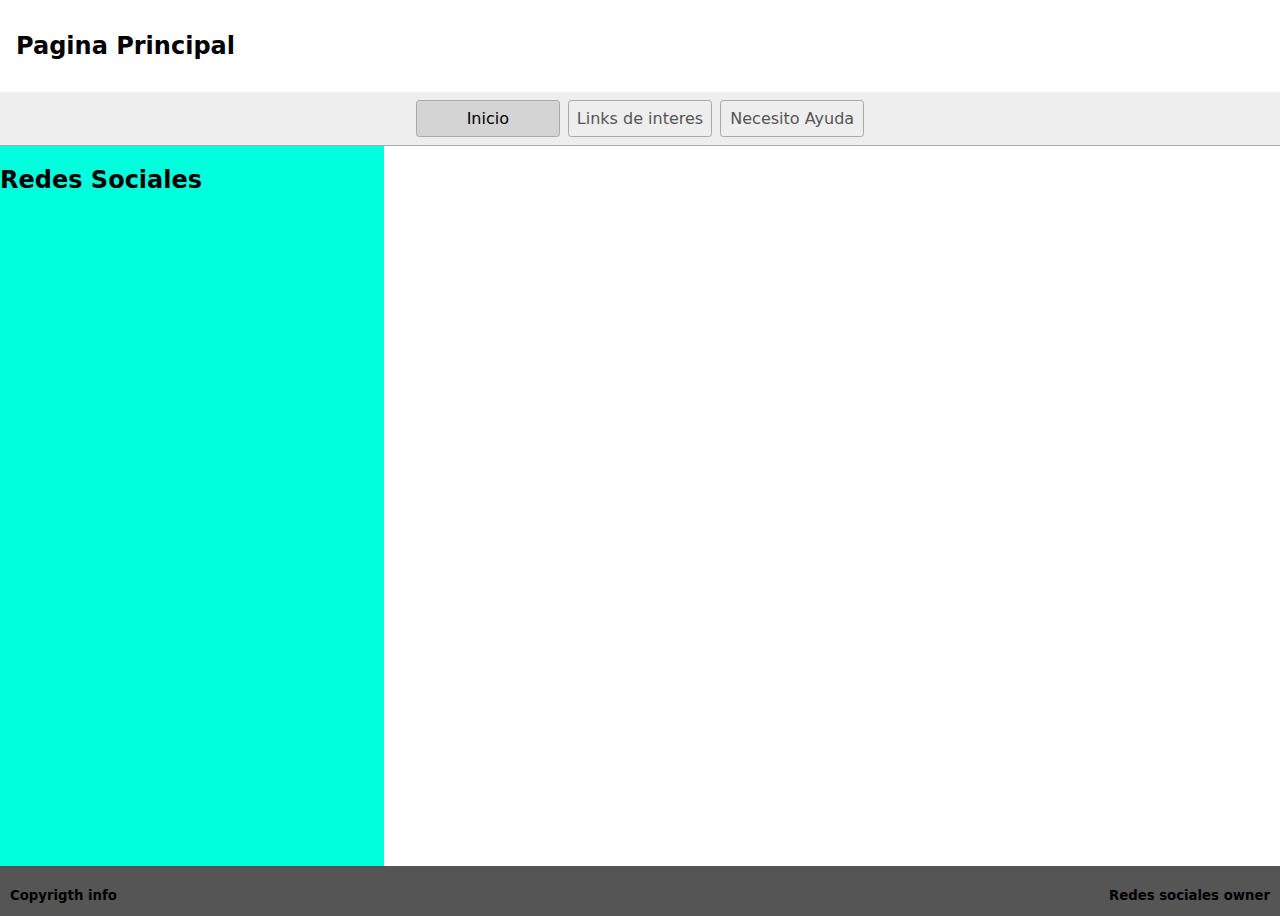
==== index.html @ 5b28ac1e "Initial commit" ====
<!DOCTYPE html>
<html lang="en">

<head>
  <title>Inicio</title>
  <meta charset="UTF-8" />
  <meta name="viewport" content="width=device-width" />
  <!--
      Need a visual blank slate?
      Remove all code in `styles.css`!
    -->
  <link rel="stylesheet" href="styles.css" />
  <script type="module" src="script.js"></script>
</head>

<body>
  <main>
    <h1 class="titulo">Pagina Principal</h1>
  </main>
  <nav>
    <a href="/" aria-current="page">Inicio</a>
    <a href="/page2.html">Links de interes</a>
    <a href="/page3.html">Necesito Ayuda</a>
  </nav>
  <aside>
    <h2>Redes Sociales</h2>
  </aside>
  <footer>
    <h5>Copyrigth info </h5>
    <h5>Redes sociales owner</h5>
  </footer>
</body>

</html>
---- styles.css ----
* {
  box-sizing: border-box;
}

body {
  margin: 0;
  font-family: system-ui, sans-serif;
  color: black;
  background-color: white;
}

nav {
  display: flex;
  flex-wrap: wrap;
  align-items: center;
  justify-content: center;
  padding: 0.5rem;
  gap: 0.5rem;
  border-bottom: solid 1px #aaa;
  background-color: #eee;
}

nav a {
  display: inline-block;
  min-width: 9rem;
  padding: 0.5rem;
  border-radius: 0.2rem;
  border: solid 1px #aaa;
  text-align: center;
  text-decoration: none;
  color: #555;
}

nav a[aria-current='page'] {
  color: #000;
  background-color: #d4d4d4;
}

main {
  padding: 1rem;
}

h1 {
  font-weight: bold;
  font-size: 1.5rem;
}

aside {
  display: flex;
  width: 30%;
  height: 80vh; 
  background-color: rgb(0, 255, 221);
}

footer {
  display: flex;
  flex-direction: row;
  place-content: space-between;
  padding-left: 10px;
  padding-right: 10px;
  width: 100%;
  height: 50px;
  background-color: #555;
  
}
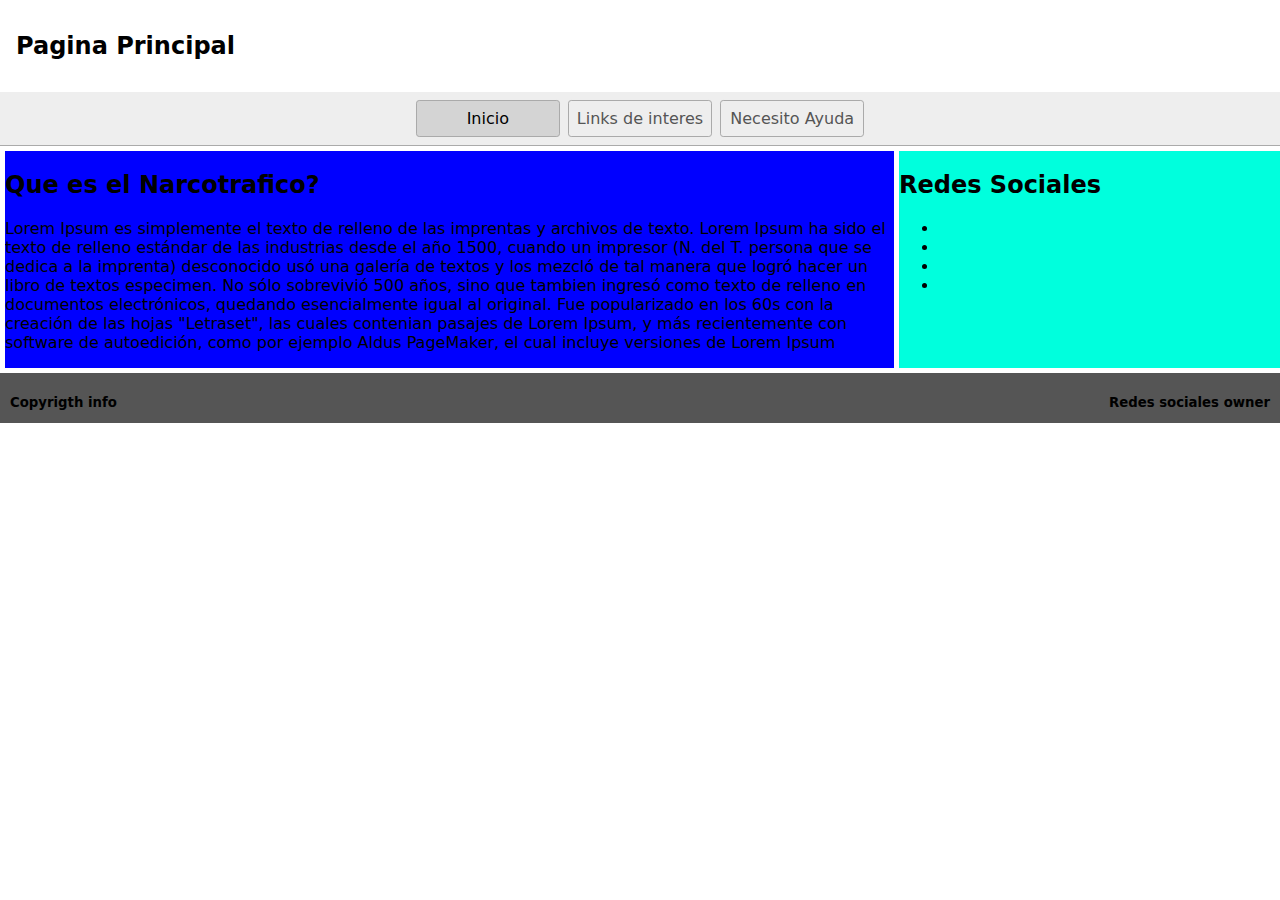
==== commit 8fdc0216: "base structure" ====
--- a/index.html
+++ b/index.html
@@ -9,6 +9,7 @@
       Need a visual blank slate?
       Remove all code in `styles.css`!
     -->
+  <link rel="stylesheet" href="https://cdnjs.cloudflare.com/ajax/libs/font-awesome/4.7.0/css/font-awesome.min.css">
   <link rel="stylesheet" href="styles.css" />
   <script type="module" src="script.js"></script>
 </head>
@@ -22,9 +23,30 @@
     <a href="/page2.html">Links de interes</a>
     <a href="/page3.html">Necesito Ayuda</a>
   </nav>
-  <aside>
-    <h2>Redes Sociales</h2>
-  </aside>
+  <div class="content">
+    <section>
+      <h2>Que es el Narcotrafico?</h2>
+      <p>
+        Lorem Ipsum es simplemente el texto de relleno de las imprentas y archivos de texto. Lorem Ipsum ha sido el
+        texto de relleno estándar de las industrias desde el año 1500, cuando un impresor (N. del T. persona que se
+        dedica a la imprenta) desconocido usó una galería de textos y los mezcló de tal manera que logró hacer un libro
+        de textos especimen. No sólo sobrevivió 500 años, sino que tambien ingresó como texto de relleno en documentos
+        electrónicos, quedando esencialmente igual al original. Fue popularizado en los 60s con la creación de las hojas
+        "Letraset", las cuales contenian pasajes de Lorem Ipsum, y más recientemente con software de autoedición, como
+        por ejemplo Aldus PageMaker, el cual incluye versiones de Lorem Ipsum
+      </p>
+    </section>
+    <aside>
+      <h2>Redes Sociales</h2>
+      <ul>
+        <li></li>
+        <li></li>
+        <li></li>
+        <li></li>
+      </ul>
+    </aside>
+  </div>
+
   <footer>
     <h5>Copyrigth info </h5>
     <h5>Redes sociales owner</h5>
--- a/styles.css
+++ b/styles.css
@@ -45,11 +45,19 @@
   font-size: 1.5rem;
 }
 
+.content {
+  display: grid;
+  grid-template-columns: 70% 30%;  
+  grid-column-gap: 5px;
+  padding: 5px;
+}
+
 aside {
-  display: flex;
-  width: 30%;
-  height: 80vh; 
   background-color: rgb(0, 255, 221);
+}
+
+section {
+  background-color: blue;
 }
 
 footer {
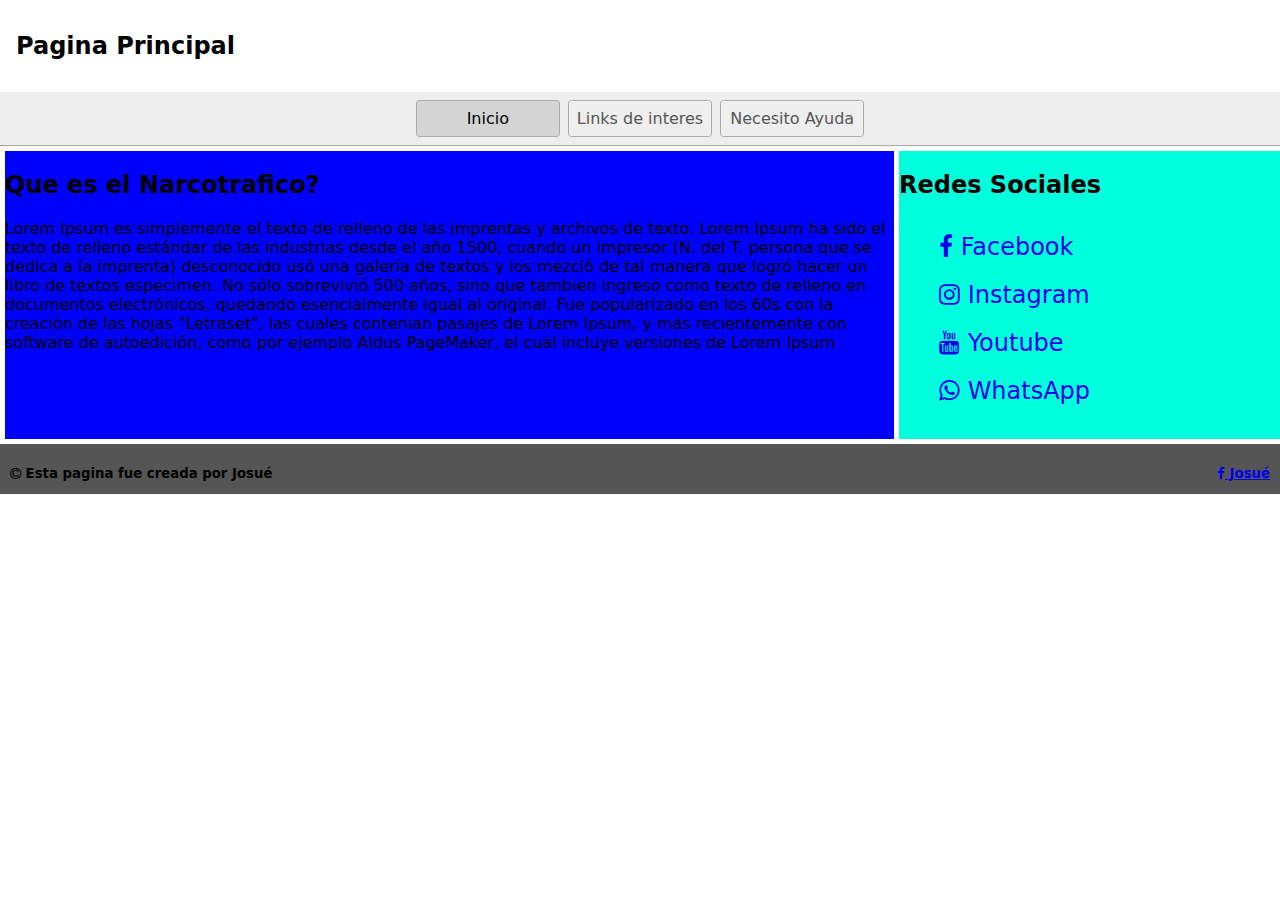
==== commit 1b1cd3fa: "Añadir galeria de videos" ====
--- a/index.html
+++ b/index.html
@@ -38,18 +38,18 @@
     </section>
     <aside>
       <h2>Redes Sociales</h2>
-      <ul>
-        <li></li>
-        <li></li>
-        <li></li>
-        <li></li>
+      <ul class="lista-redes">
+        <li><a href="#"><i class="fa fa-facebook"></i> Facebook</a></li>
+        <li><a href="#"><i class="fa fa-instagram"></i> Instagram</a></li>
+        <li><a href="#"><i class="fa fa-youtube"></i></i> Youtube</a></li>
+        <li><a href="#"><i class="fa fa-whatsapp"></i> WhatsApp</a></li>
       </ul>
     </aside>
   </div>
 
   <footer>
-    <h5>Copyrigth info </h5>
-    <h5>Redes sociales owner</h5>
+    <h5><i class="fa fa-solid fa-copyright"></i> Esta pagina fue creada por <strong>Josué</strong></h5>
+    <h5><a href="#"><i class="fa fa-facebook"></i> Josué</a></h5>
   </footer>
 </body>
 
--- a/styles.css
+++ b/styles.css
@@ -56,8 +56,26 @@
   background-color: rgb(0, 255, 221);
 }
 
+.lista-redes {
+  list-style-type: none;
+  line-height: 2em;
+  font-size: 1.5em;  
+}
+
+.lista-redes a {
+  text-decoration: none;  
+}
+
 section {
   background-color: blue;
+}
+
+.section-videos {
+  display: grid;
+  justify-items: center;
+  grid-template-columns: repeat( auto-fit, minmax(420px, 2fr) );
+  grid-row-gap: 10px;
+  grid-column-gap: 10px;
 }
 
 footer {
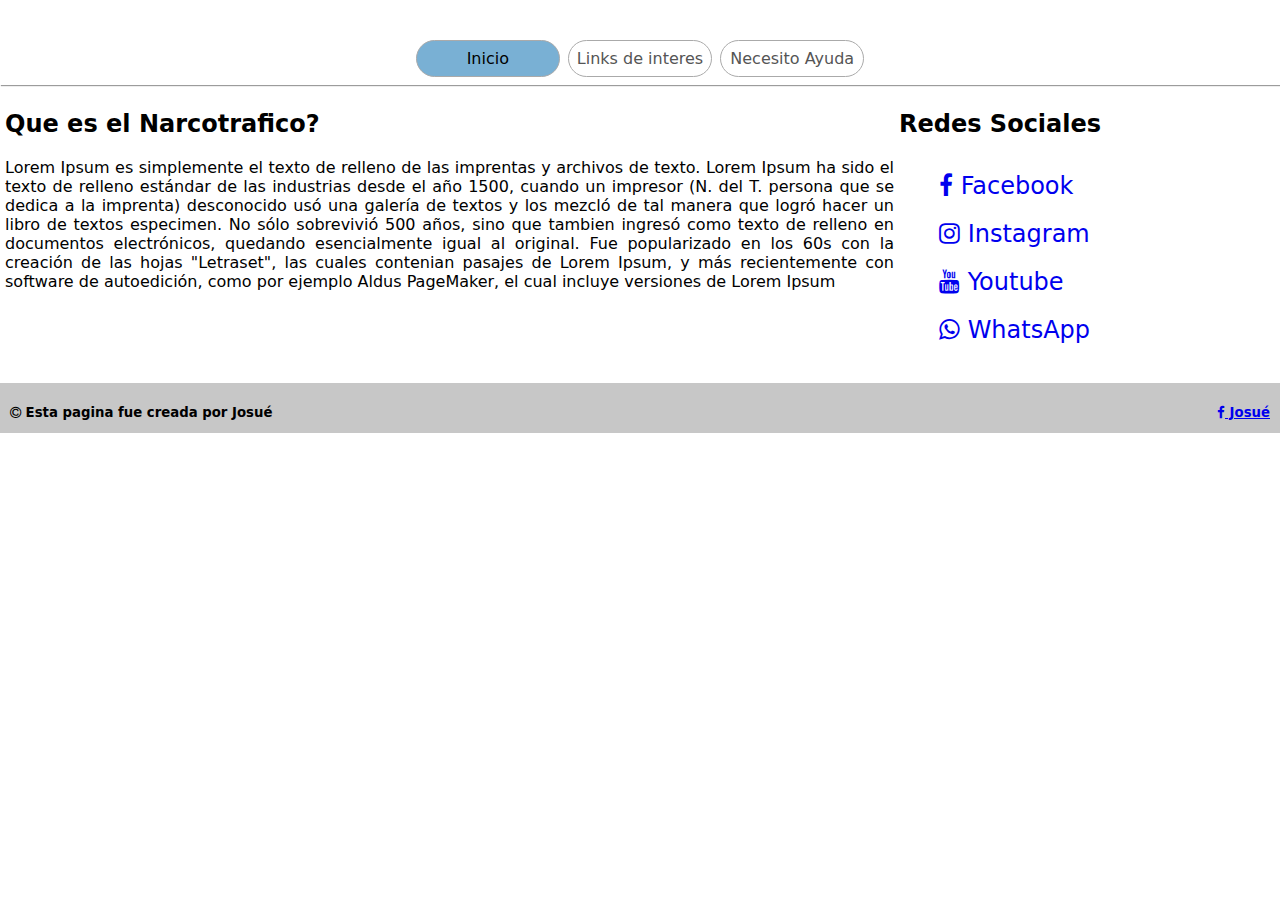
==== commit 458b665a: "4 files modified" ====
--- a/index.html
+++ b/index.html
@@ -5,10 +5,6 @@
   <title>Inicio</title>
   <meta charset="UTF-8" />
   <meta name="viewport" content="width=device-width" />
-  <!--
-      Need a visual blank slate?
-      Remove all code in `styles.css`!
-    -->
   <link rel="stylesheet" href="https://cdnjs.cloudflare.com/ajax/libs/font-awesome/4.7.0/css/font-awesome.min.css">
   <link rel="stylesheet" href="styles.css" />
   <script type="module" src="script.js"></script>
@@ -16,7 +12,7 @@
 
 <body>
   <main>
-    <h1 class="titulo">Pagina Principal</h1>
+    <!-- <h1 class="titulo">Pagina Principal</h1> -->
   </main>
   <nav>
     <a href="/" aria-current="page">Inicio</a>
--- a/styles.css
+++ b/styles.css
@@ -16,15 +16,14 @@
   justify-content: center;
   padding: 0.5rem;
   gap: 0.5rem;
-  border-bottom: solid 1px #aaa;
-  background-color: #eee;
+  box-shadow: 1px 1px 1px rgb(156, 156, 156);
 }
 
 nav a {
   display: inline-block;
   min-width: 9rem;
   padding: 0.5rem;
-  border-radius: 0.2rem;
+  border-radius: 20px;
   border: solid 1px #aaa;
   text-align: center;
   text-decoration: none;
@@ -33,7 +32,7 @@
 
 nav a[aria-current='page'] {
   color: #000;
-  background-color: #d4d4d4;
+  background-color: #79b0d4;
 }
 
 main {
@@ -52,8 +51,8 @@
   padding: 5px;
 }
 
-aside {
-  background-color: rgb(0, 255, 221);
+p {
+  text-align: justify;
 }
 
 .lista-redes {
@@ -66,11 +65,8 @@
   text-decoration: none;  
 }
 
-section {
-  background-color: blue;
-}
-
 .section-videos {
+  margin-top: 15px;
   display: grid;
   justify-items: center;
   grid-template-columns: repeat( auto-fit, minmax(420px, 2fr) );
@@ -86,6 +82,5 @@
   padding-right: 10px;
   width: 100%;
   height: 50px;
-  background-color: #555;
-  
+  background-color: rgba(156, 156, 156, 0.568);  
 }
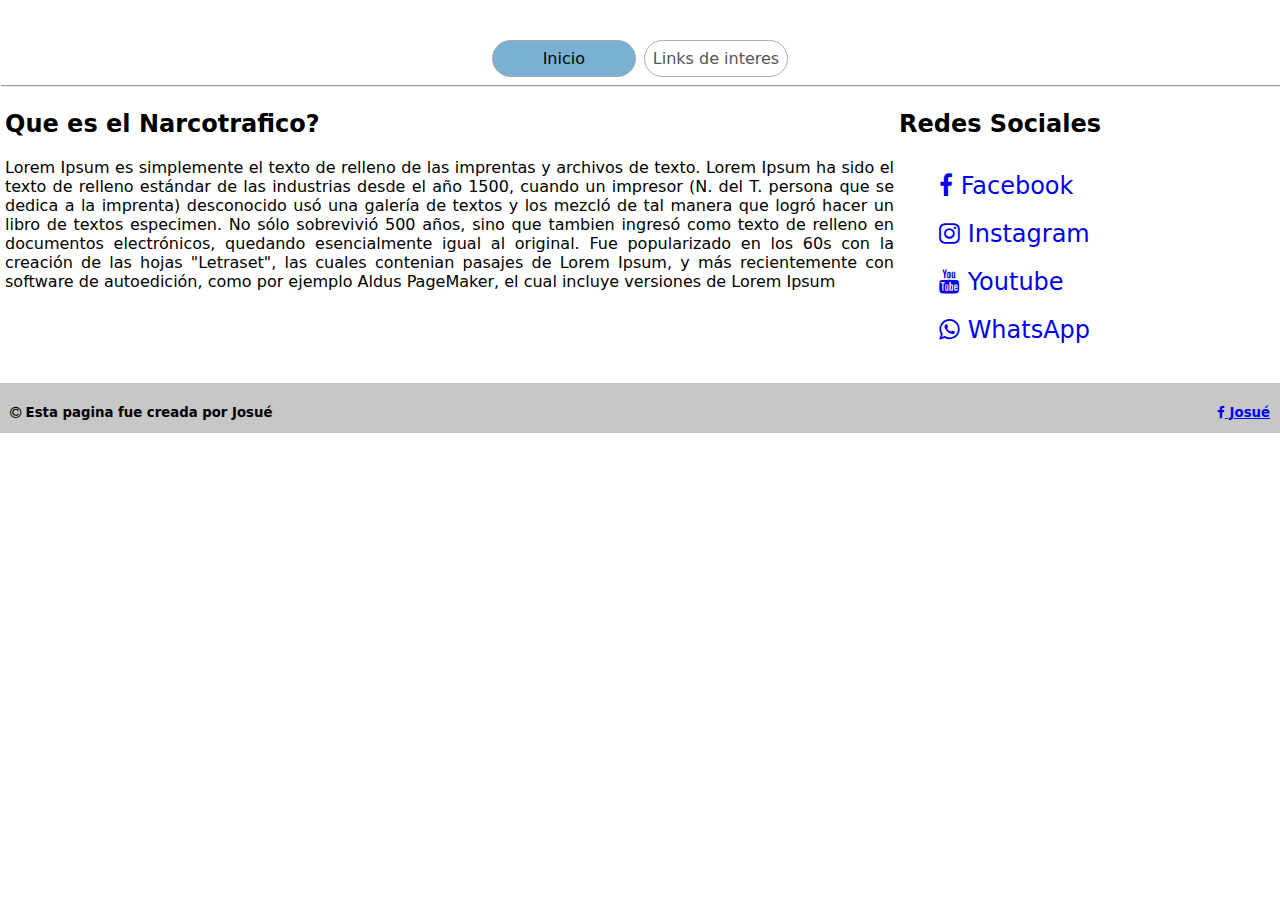
==== commit 33e9ac74: "2 files modified" ====
--- a/index.html
+++ b/index.html
@@ -17,7 +17,7 @@
   <nav>
     <a href="/" aria-current="page">Inicio</a>
     <a href="/page2.html">Links de interes</a>
-    <a href="/page3.html">Necesito Ayuda</a>
+    <!-- <a href="/page3.html">Necesito Ayuda</a> -->
   </nav>
   <div class="content">
     <section>
